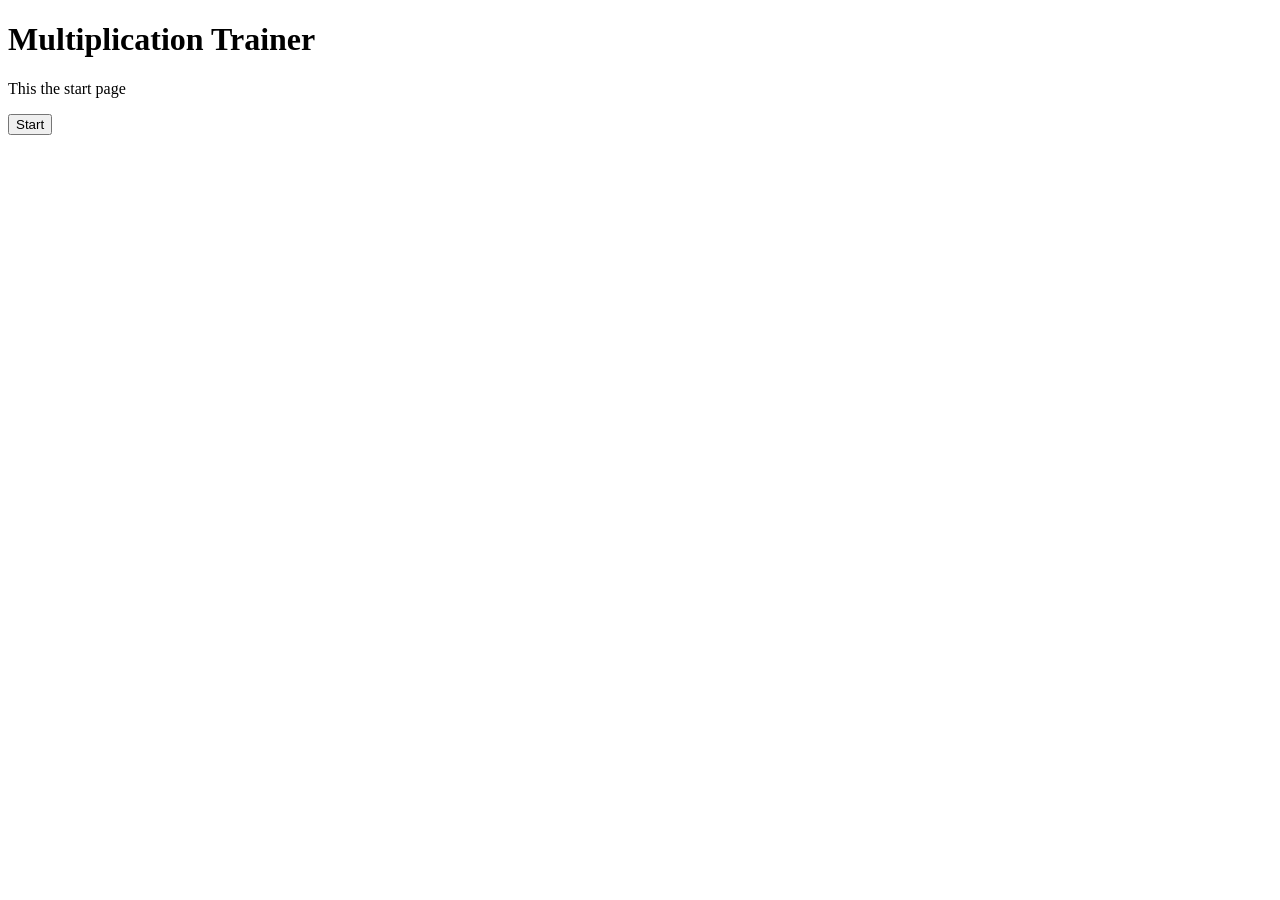
==== index.html @ f79a7b03 "Add files via upload" ====
<!DOCTYPE html>
<html>
    <head>
        <title>Start</title>
        <script src="script.js"></script>
        <link rel="stylesheet" href="styles.css">
    </head>
    <body>
        <h1>Multiplication Trainer</h1>
        <p>This the start page</p>
        <button onclick="document.location='setup.html'">Start</button>
    </body>
</html>
---- styles.css ----
input{
    width:25px
}
#form{
    width:200px
    float:right;
    text-align:right;
}
#interface div, #interface input{
    padding:10px;
    border:1px solid purple;
    margin:0 auto;
    width:100px;
    text-align:center;
    display:block;
}
#interface #buttonBox {
    border:none;
}
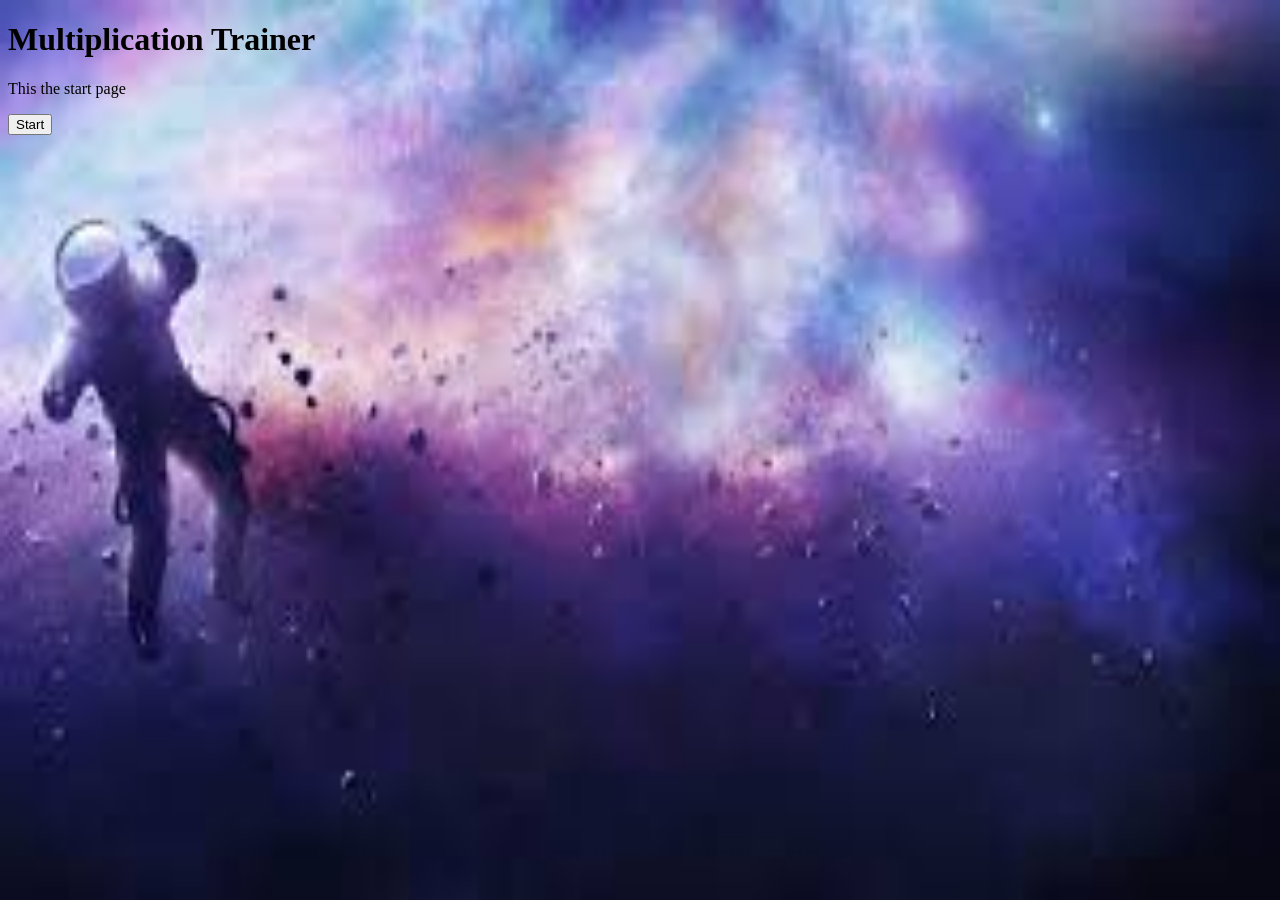
==== commit 0a739b34: "Add files via upload" ====
--- a/index.html
+++ b/index.html
@@ -1,13 +1,13 @@
-<!DOCTYPE html>
-<html>
-    <head>
-        <title>Start</title>
-        <script src="script.js"></script>
-        <link rel="stylesheet" href="styles.css">
-    </head>
-    <body>
-        <h1>Multiplication Trainer</h1>
-        <p>This the start page</p>
-        <button onclick="document.location='setup.html'">Start</button>
-    </body>
+<!DOCTYPE html>
+<html>
+    <head>
+        <title>Start</title>
+        <script src="script.js"></script>
+        <link rel="stylesheet" href="styles.css">
+    </head>
+    <body>
+        <h1>Multiplication Trainer</h1>
+        <p>This the start page</p>
+        <button onclick="document.location='setup.html'">Start</button>
+    </body>
 </html>
--- a/styles.css
+++ b/styles.css
@@ -1,19 +1,26 @@
-input{
-    width:25px
-}
-#form{
-    width:200px
-    float:right;
-    text-align:right;
-}
-#interface div, #interface input{
-    padding:10px;
-    border:1px solid purple;
-    margin:0 auto;
-    width:100px;
-    text-align:center;
-    display:block;
-}
-#interface #buttonBox {
-    border:none;
+body {
+    background-color: rgb(0, 0, 0);
+    background: url("galaxy.png") no-repeat fixed center;
+    background-size: 100% 100%;
+    height:100%;
+}
+
+input{
+    width:25px
+}
+#form{
+    width:200px
+    float:right;
+    text-align:right;
+}
+#interface div, #interface input{
+    padding:10px;
+    border:1px solid purple;
+    margin:0 auto;
+    width:100px;
+    text-align:center;
+    display:block;
+}
+#interface #buttonBox {
+    border:none;
 }
